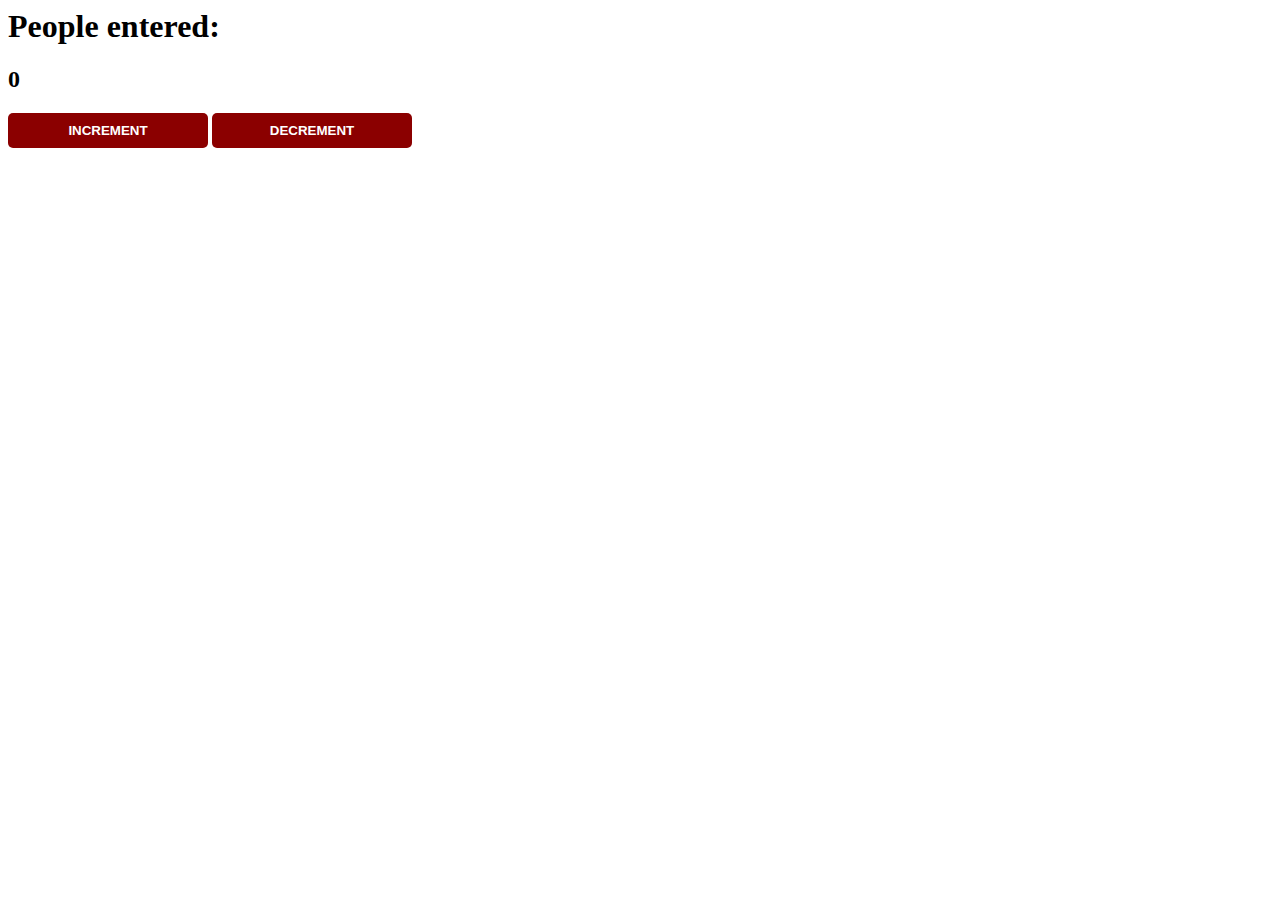
==== index.html @ 6d00d792 "trung" ====
<html lang="en">
  <head>
    <meta charset="UTF-8" />
    <meta name="viewport" content="width=device-width, initial-scale=1.0" />
    <title>Document</title>
    <link rel="stylesheet" href="index.css" />
  </head>
  <body>
    <h1>People entered:</h1>
    <h2 id="count-el">0</h2>
    <button id="increment-btn" onclick="increment()">INCREMENT</button>
    <button id="decrement-btn" onclick="decrement()">DECREMENT</button>
    <script src="index.js"></script>
  </body>
</html>
---- index.css ----
button {
  border: none;
  padding-top: 10px;
  padding-bottom: 10px;
  color: white;
  font-weight: bold;
  width: 200px;
  margin-bottom: 5px;
  border-radius: 5px;
}
#increment-btn {
  background: darkred;
}
#decrement-btn {
  background: darkred;
}
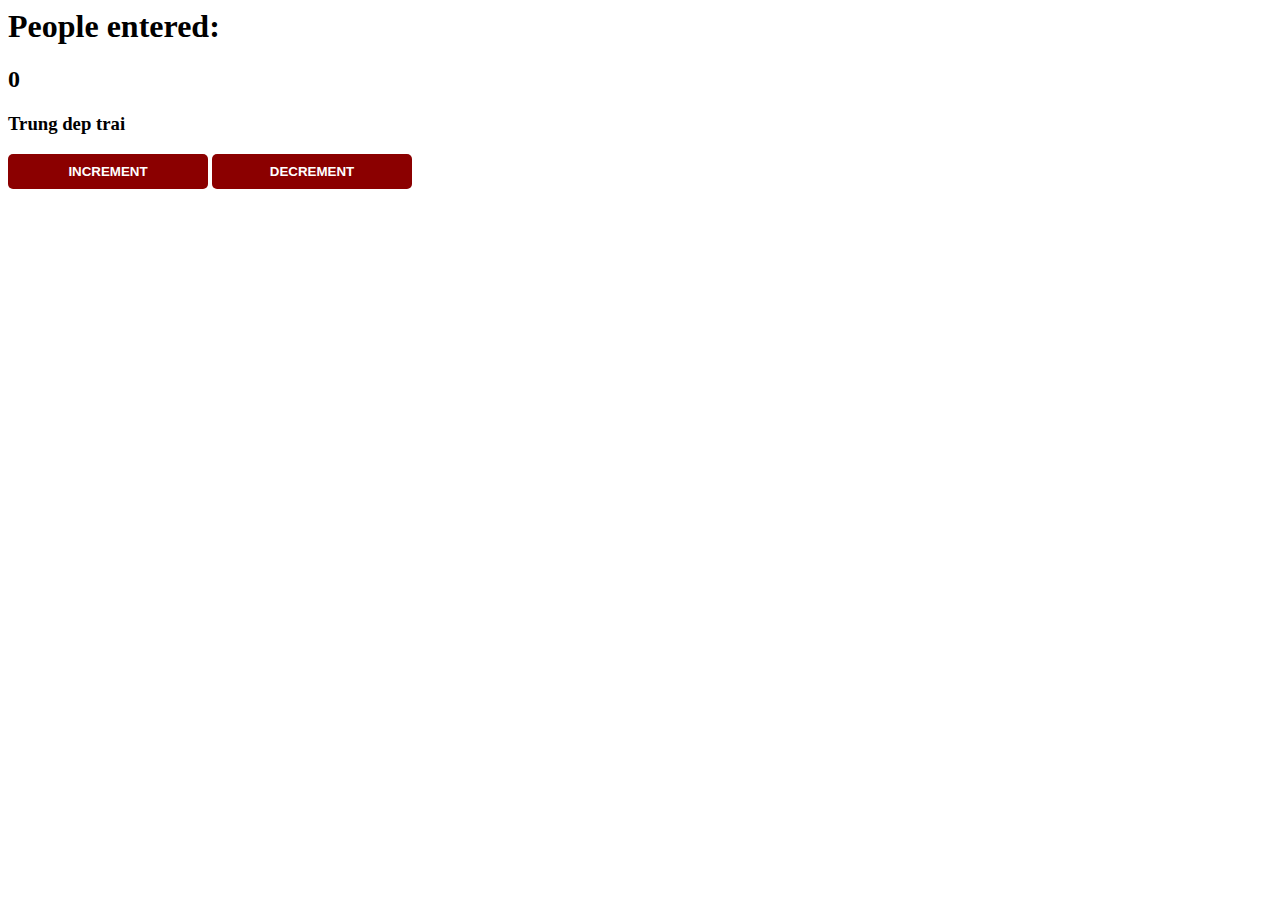
==== commit aab68266: "add thêm" ====
--- a/index.html
+++ b/index.html
@@ -8,6 +8,7 @@
   <body>
     <h1>People entered:</h1>
     <h2 id="count-el">0</h2>
+    <h3>Trung dep trai</h3>
     <button id="increment-btn" onclick="increment()">INCREMENT</button>
     <button id="decrement-btn" onclick="decrement()">DECREMENT</button>
     <script src="index.js"></script>
